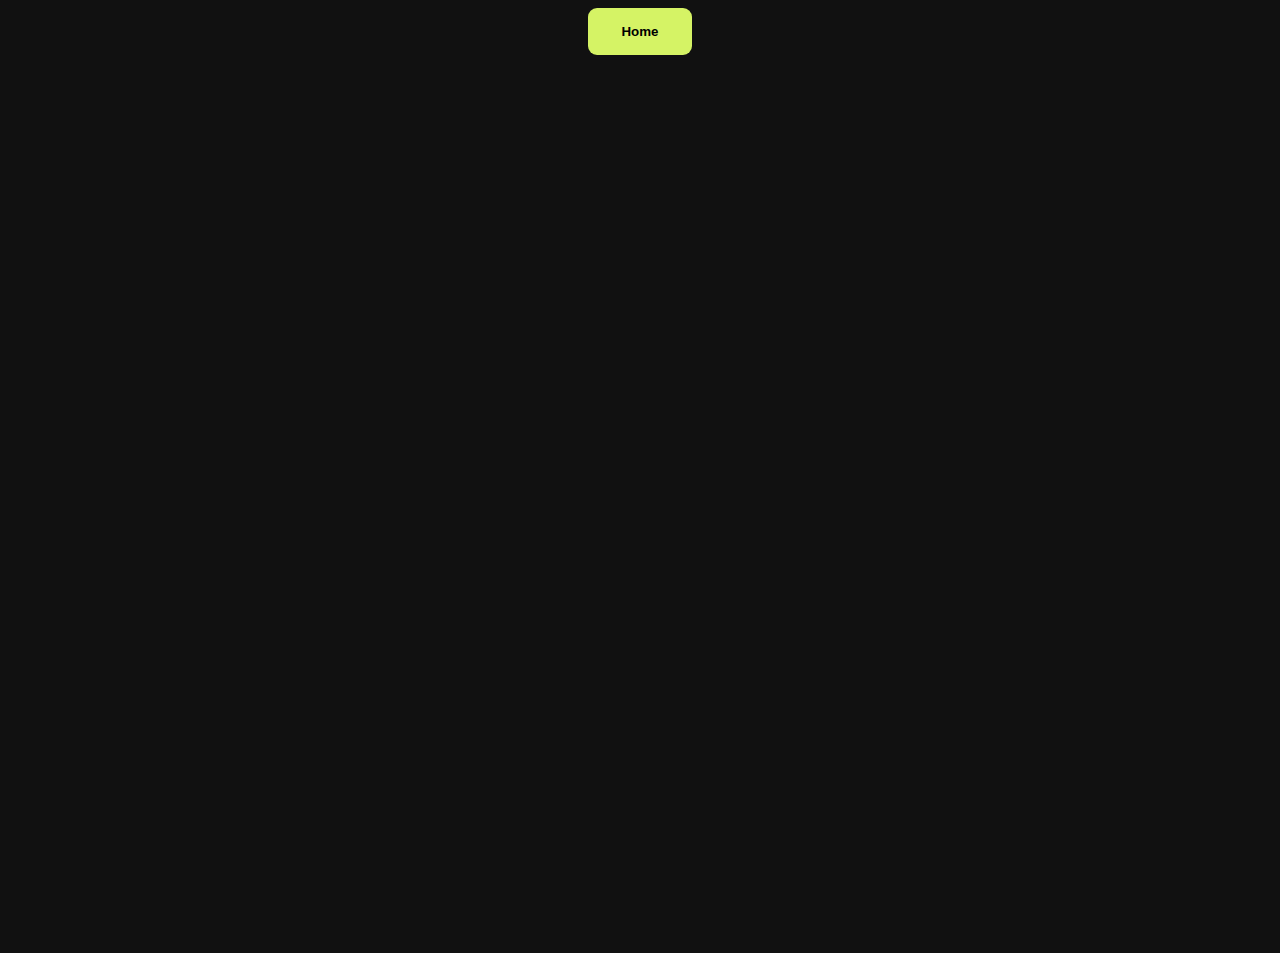
==== readBook.html @ f4b5e31c "All the features added and completed" ====
<!DOCTYPE html>
<html>
<head>
<style>
/* From uiverse.io by @Custyyyy */
body{
    background: rgb(17, 17, 17);
    font-family: "Gothic A1", sans-serif;
}
#bottone1 {
 padding-left: 33px;
 padding-right: 33px;
 padding-bottom: 16px;
 padding-top: 16px;
 border-radius: 9px;
 background: #d5f365;
 border: none;
 font-family: inherit;
 text-align: center;
 cursor: pointer;
 transition: 0.4s;
}

#bottone1:hover {
 box-shadow: 7px 5px 56px -14px #C3D900;
}

#bottone1:active {
 transform: scale(0.97);
 box-shadow: 7px 5px 56px -10px #C3D900;
}
</style>
</head>
<body>

<center><button id="bottone1" onclick="location.href='index.html'" ><strong>Home</strong></button></center>
<br><br>
<iframe style="width:100%;height:850px" src="https://online.fliphtml5.com/lokgi/jxkk/"  seamless="seamless" scrolling="no" frameborder="0" allowtransparency="true" allowfullscreen="true" ></iframe>



</body>
</html>
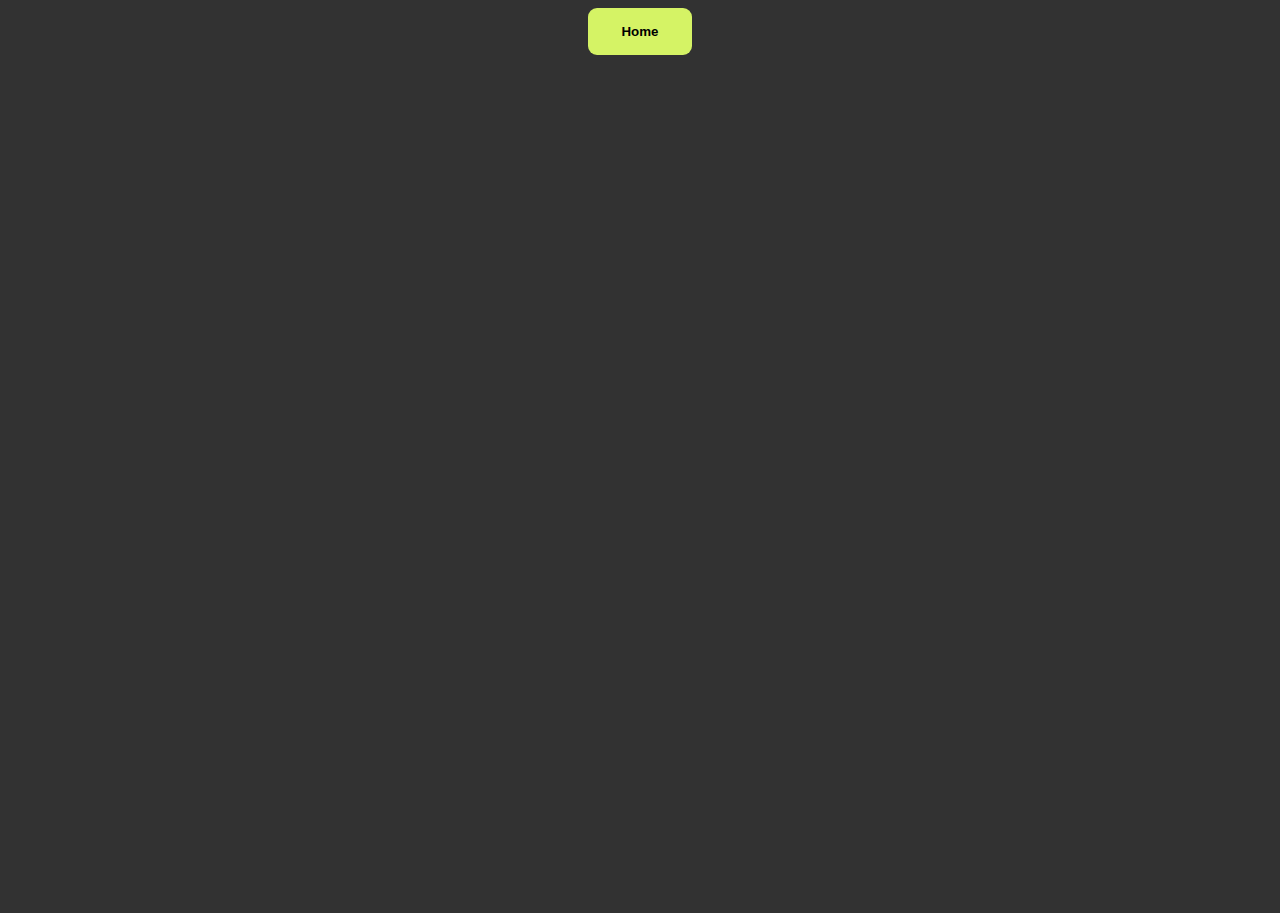
==== commit 40b92547: "NERS 2022 Final PDF and Video added" ====
--- a/readBook.html
+++ b/readBook.html
@@ -1,10 +1,15 @@
 <!DOCTYPE html>
 <html>
 <head>
+
+<meta charset="utf-8">
+<title>Read NERS 2022</title>
+<meta name="description" content="">
+<meta name="author" content="">
 <style>
 /* From uiverse.io by @Custyyyy */
 body{
-    background: rgb(17, 17, 17);
+    background: #323232;
     font-family: "Gothic A1", sans-serif;
 }
 #bottone1 {
@@ -19,6 +24,7 @@
  text-align: center;
  cursor: pointer;
  transition: 0.4s;
+
 }
 
 #bottone1:hover {
@@ -29,14 +35,22 @@
  transform: scale(0.97);
  box-shadow: 7px 5px 56px -10px #C3D900;
 }
+
+.topBar{
+    background: #323232;
+    
+
+}
 </style>
 </head>
 <body>
 
-<center><button id="bottone1" onclick="location.href='index.html'" ><strong>Home</strong></button></center>
-<br><br>
-<iframe style="width:100%;height:850px" src="https://online.fliphtml5.com/lokgi/jxkk/"  seamless="seamless" scrolling="no" frameborder="0" allowtransparency="true" allowfullscreen="true" ></iframe>
+<div class="topBar">
+    <center><button id="bottone1" onclick="location.href='index.html'" ><strong>Home</strong></button></center>
+    <br><br>
+    <iframe style="width:100%; height:90vh" src="https://online.fliphtml5.com/kauel/gncb/"  seamless="seamless" scrolling="no" frameborder="0" allowtransparency="true" allowfullscreen="true" ></iframe>
 
+</div>
 
 
 </body>
